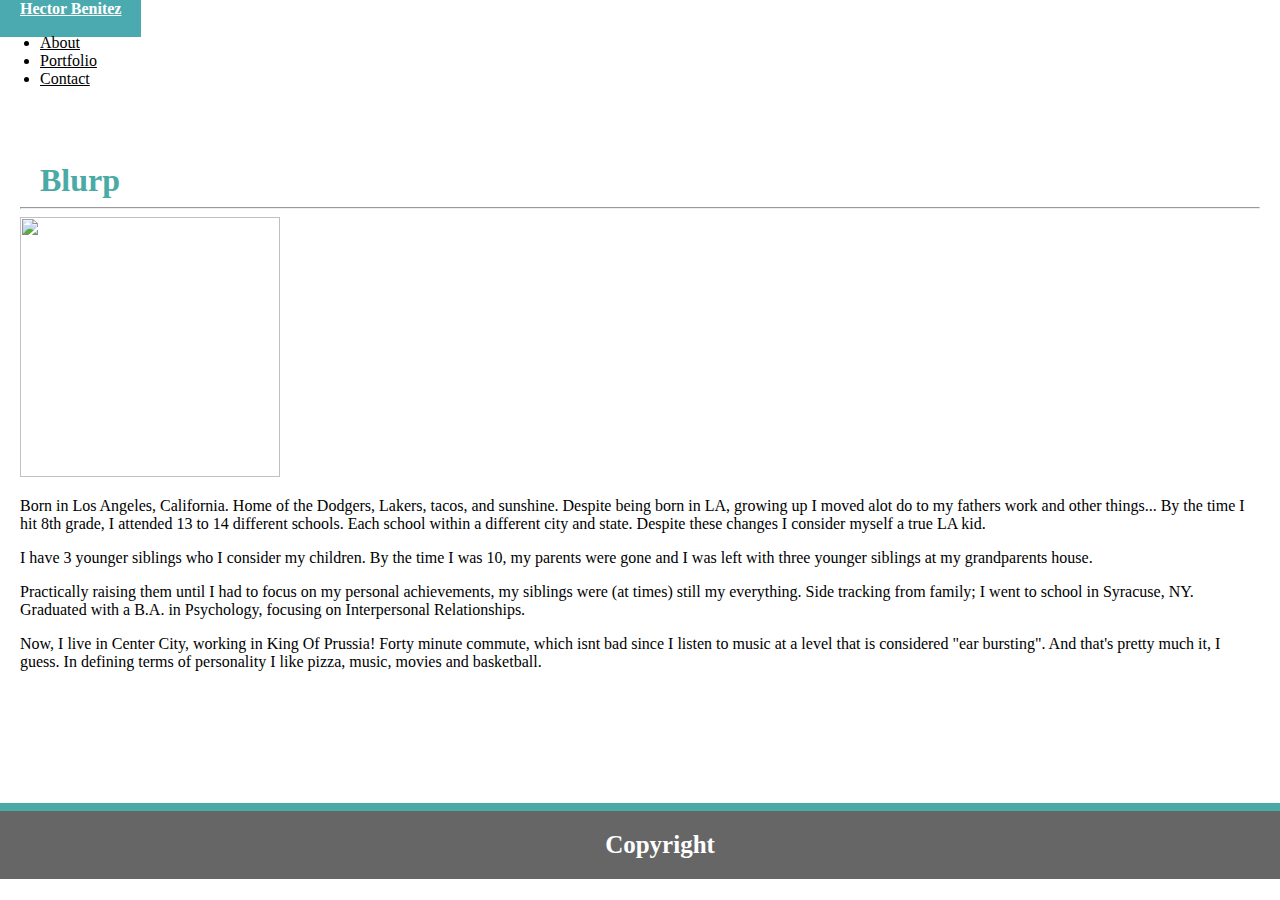
==== index.html @ e2496998 "add contact changes" ====
<!doctype html>
    <html lang="en-us">
        <meta charset="utf-8">
        <title>
            Bootstrappin' till I die
        </title>
        <link rel="stylesheet" href="https://stackpath.bootstrapcdn.com/bootstrap/4.1.3/css/bootstrap.min.css" integrity="sha384-MCw98/SFnGE8fJT3GXwEOngsV7Zt27NXFoaoApmYm81iuXoPkFOJwJ8ERdknLPMO" crossorigin="anonymous">
        <link rel="stylesheet" type="text/css" href="style.css">
        <body>

                <nav class="navbar navbar-light bg-light">
                        <a class="navbar-brand" href="#" style="color: #ffffff; background-color: #4aaaaf; padding: 20px; font-family: 'Georgia', 'Times New Roman', Times, serif "><strong> Hector Benitez</strong></a>
                        <ul class="nav justify-content-end">
                                <li class="nav-item">
                                  <a class="nav-link active" href="index.html"style="color:black">About</a>
                                </li>
                                <li class="nav-item">
                                  <a class="nav-link" href="portfolio.html" style="color:black">Portfolio</a>
                                </li>
                                <li class="nav-item">
                                  <a class="nav-link" href="contact.html" style="color:black">Contact</a>
                                </li>     
                        </ul>
                      </nav>
                      <br>
                      <div class="container">
                            <div class="row">
                                <div class="card">
                                    <div class="col-md-12">
                                        <h1>
                                            <strong>
                                                Blurp
                                            </strong>
                                        </h1><hr>
                                        <div class="row">
                                            <div class="col-md-3">
                                                <img src="../Basic-Portfolio/Assets/images/IMG_3331.jpg">
                                             </div>
                                            <div class="col-md-9">
                                            <p>
                                                 Born in Los Angeles, California. Home of the Dodgers, Lakers, tacos, and sunshine.
                                                Despite being born in LA, growing up I moved alot do to my fathers work and other things...
                                                By the time I hit 8th grade, I attended 13 to 14 different schools. 
                                                Each school within a different city and state. Despite these changes I consider myself a true LA kid.
                                            </p>
                                            <p>
                                                    I have 3 younger siblings who I consider my children. By the time I was 10, my parents were gone and I was left with three younger siblings at my grandparents house. 
    
                                                </p>
                                                <p>
                                                    Practically raising them until I had to focus on my personal achievements, my siblings were (at times) still my everything.
                                                    Side tracking from family; I went to school in Syracuse, NY. Graduated with a B.A. in Psychology, focusing on Interpersonal Relationships. 
                                                </p>
                                        </div>
                                    <div class="row">
                                        <div class="col-md-12">
                                                <p>
                                                    Now, I live in Center City, working in King Of Prussia! Forty minute commute, which isnt bad since I listen to music at a level that is considered "ear bursting".
                                                    And that's pretty much it, I guess. In defining terms of personality I like pizza, music, movies and basketball. 
                                                </p>
                                        </div>
                                    </div>

                                    </div>       
                                </div>
                            </div>
                                <div class="row">
                                    <div class="col-lg-12">
                                        <h2>Copyright</h2>
                                    </div>
                                </div>
                        </div>





        </body>
    </html>
---- style.css ----
body {
    margin: 0px;
    background: url('../Basic-Portfolio/Assets/images/folk-pattern.png')
    
}

.container{
    padding: 20px;
}


a:hover {
    background-color: #4aaaa5;
    color: white;
}

a:active{
    background-color: #4aaaa5;
    color: white;
  }



img {
    width: 260px;
    height: 260px;
}

h1{
    margin: 20px 0 0 20px;
    color: #4aaaa5;
}

h2{
    position: fixed;
    left: 0;
    bottom: 0;
    width: 100%;
    clear: both;
    Border-top: 8px solid #4aaaa5;
    background-color: #666666;
    text-align: center;
    font-size: 25px;
    padding: 20px;
    color: #fff;
}

button:active{
    background: #4aaaa5;
}
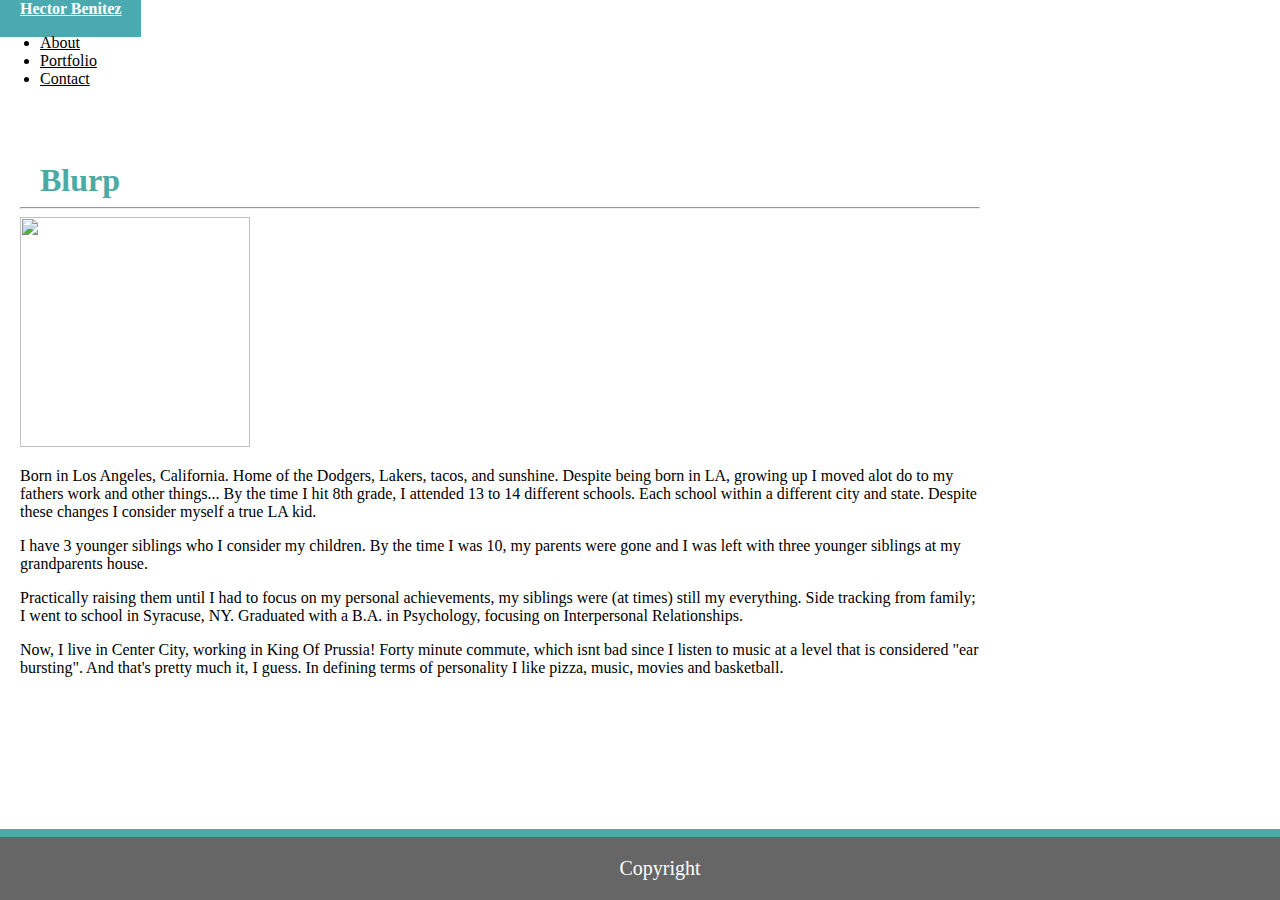
==== commit 73a0de97: "we making big moves..its just the footer" ====
--- a/index.html
+++ b/index.html
@@ -64,11 +64,9 @@
                                     </div>       
                                 </div>
                             </div>
-                                <div class="row">
-                                    <div class="col-lg-12">
-                                        <h2>Copyright</h2>
-                                    </div>
-                                </div>
+                            <footer class="page-footer pt-4">
+                                    <div class="footer-copyright text-center py-3">Copyright
+                                        </div>
                         </div>
 
 
--- a/style.css
+++ b/style.css
@@ -6,6 +6,8 @@
 
 .container{
     padding: 20px;
+    width: 960px;
+    height: 600px;
 }
 
 
@@ -22,8 +24,8 @@
 
 
 img {
-    width: 260px;
-    height: 260px;
+    width: 230px;
+    height: 230px;
 }
 
 h1{
@@ -47,4 +49,18 @@
 
 button:active{
     background: #4aaaa5;
+}
+
+footer{
+    position: fixed;
+    left: 0;
+    bottom: 0;
+    width: 100%;
+    clear: both;
+    Border-top: 8px solid #4aaaa5;
+    background-color: #666666;
+    text-align: center;
+    font-size: 20px;
+    padding: 20px;
+    color: #fff;
 }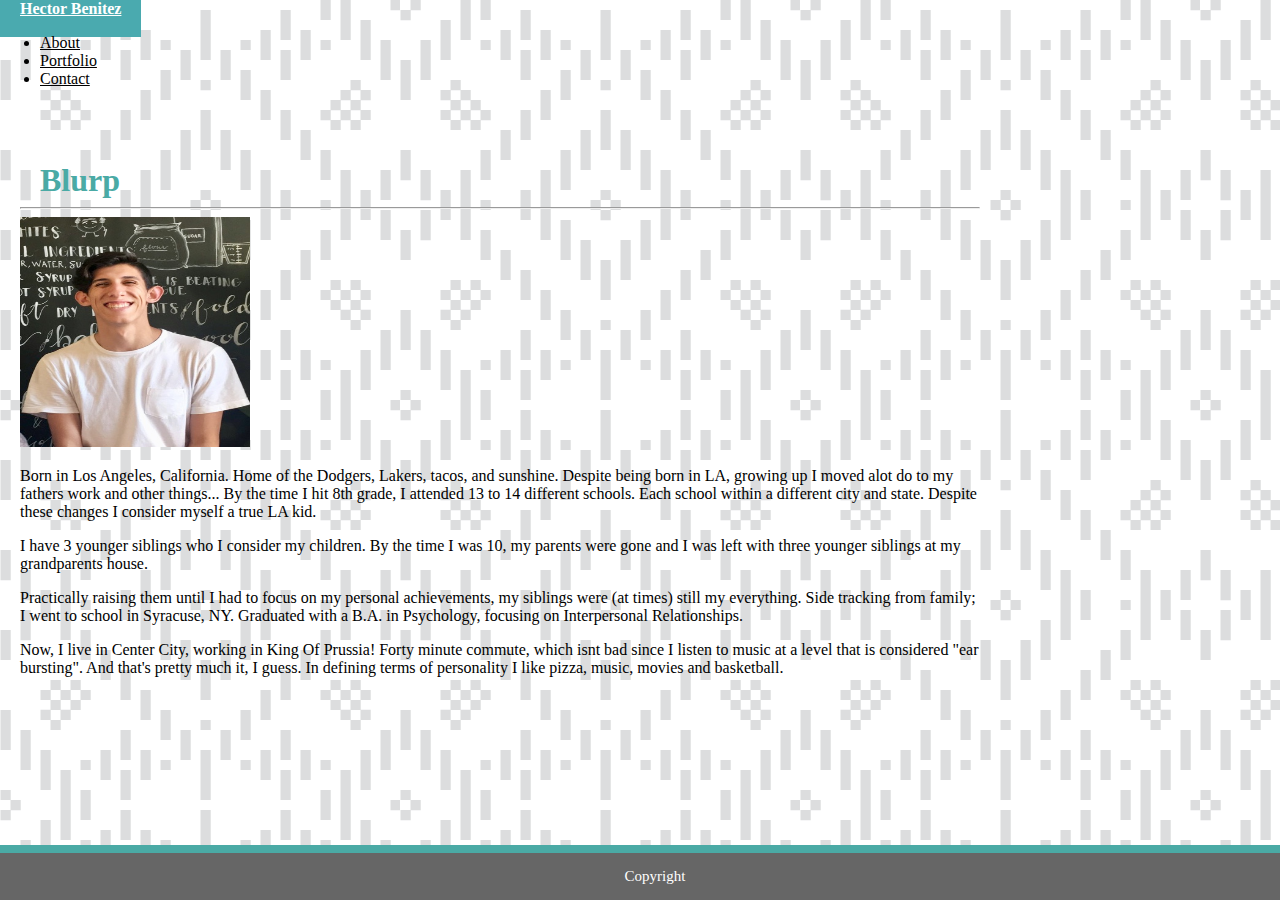
==== commit 6e988a62: "here we go again with the portfolio" ====
--- a/index.html
+++ b/index.html
@@ -1,77 +1,90 @@
 <!doctype html>
-    <html lang="en-us">
-        <meta charset="utf-8">
-        <title>
-            Bootstrappin' till I die
-        </title>
-        <link rel="stylesheet" href="https://stackpath.bootstrapcdn.com/bootstrap/4.1.3/css/bootstrap.min.css" integrity="sha384-MCw98/SFnGE8fJT3GXwEOngsV7Zt27NXFoaoApmYm81iuXoPkFOJwJ8ERdknLPMO" crossorigin="anonymous">
-        <link rel="stylesheet" type="text/css" href="style.css">
-        <body>
+<html lang="en-us">
+<meta charset="utf-8">
+<title>
+    Bootstrappin' till I die
+</title>
+<link rel="stylesheet" href="https://stackpath.bootstrapcdn.com/bootstrap/4.1.3/css/bootstrap.min.css" integrity="sha384-MCw98/SFnGE8fJT3GXwEOngsV7Zt27NXFoaoApmYm81iuXoPkFOJwJ8ERdknLPMO"
+    crossorigin="anonymous">
+<link rel="stylesheet" type="text/css" href="style.css">
 
-                <nav class="navbar navbar-light bg-light">
-                        <a class="navbar-brand" href="#" style="color: #ffffff; background-color: #4aaaaf; padding: 20px; font-family: 'Georgia', 'Times New Roman', Times, serif "><strong> Hector Benitez</strong></a>
-                        <ul class="nav justify-content-end">
-                                <li class="nav-item">
-                                  <a class="nav-link active" href="index.html"style="color:black">About</a>
-                                </li>
-                                <li class="nav-item">
-                                  <a class="nav-link" href="portfolio.html" style="color:black">Portfolio</a>
-                                </li>
-                                <li class="nav-item">
-                                  <a class="nav-link" href="contact.html" style="color:black">Contact</a>
-                                </li>     
-                        </ul>
-                      </nav>
-                      <br>
-                      <div class="container">
-                            <div class="row">
-                                <div class="card">
-                                    <div class="col-md-12">
-                                        <h1>
-                                            <strong>
-                                                Blurp
-                                            </strong>
-                                        </h1><hr>
-                                        <div class="row">
-                                            <div class="col-md-3">
-                                                <img src="../Basic-Portfolio/Assets/images/IMG_3331.jpg">
-                                             </div>
-                                            <div class="col-md-9">
-                                            <p>
-                                                 Born in Los Angeles, California. Home of the Dodgers, Lakers, tacos, and sunshine.
-                                                Despite being born in LA, growing up I moved alot do to my fathers work and other things...
-                                                By the time I hit 8th grade, I attended 13 to 14 different schools. 
-                                                Each school within a different city and state. Despite these changes I consider myself a true LA kid.
-                                            </p>
-                                            <p>
-                                                    I have 3 younger siblings who I consider my children. By the time I was 10, my parents were gone and I was left with three younger siblings at my grandparents house. 
-    
-                                                </p>
-                                                <p>
-                                                    Practically raising them until I had to focus on my personal achievements, my siblings were (at times) still my everything.
-                                                    Side tracking from family; I went to school in Syracuse, NY. Graduated with a B.A. in Psychology, focusing on Interpersonal Relationships. 
-                                                </p>
-                                        </div>
-                                    <div class="row">
-                                        <div class="col-md-12">
-                                                <p>
-                                                    Now, I live in Center City, working in King Of Prussia! Forty minute commute, which isnt bad since I listen to music at a level that is considered "ear bursting".
-                                                    And that's pretty much it, I guess. In defining terms of personality I like pizza, music, movies and basketball. 
-                                                </p>
-                                        </div>
-                                    </div>
+<body>
 
-                                    </div>       
-                                </div>
+    <nav class="navbar navbar-light bg-light">
+        <a class="navbar-brand" href="#" style="color: #ffffff; background-color: #4aaaaf; padding: 20px; font-family: 'Georgia', 'Times New Roman', Times, serif "><strong>
+                Hector Benitez</strong></a>
+        <ul class="nav justify-content-end">
+            <li class="nav-item">
+                <a class="nav-link active" href="index.html" style="color:black">About</a>
+            </li>
+            <li class="nav-item">
+                <a class="nav-link" href="portfolio.html" style="color:black">Portfolio</a>
+            </li>
+            <li class="nav-item">
+                <a class="nav-link" href="contact.html" style="color:black">Contact</a>
+            </li>
+        </ul>
+    </nav>
+    <br>
+    <div class="container">
+        <div class="row">
+            <div class="card">
+                <div class="col-md-12">
+                    <h1>
+                        <strong>
+                            Blurp
+                        </strong>
+                    </h1>
+                    <hr>
+                    <div class="row">
+                        <div class="col-md-3">
+                            <img src="Assets/images/IMG_3331.jpg">
+                        </div>
+                        <div class="col-md-9">
+                            <p>
+                                Born in Los Angeles, California. Home of the Dodgers, Lakers, tacos, and sunshine.
+                                Despite being born in LA, growing up I moved alot do to my fathers work and other
+                                things...
+                                By the time I hit 8th grade, I attended 13 to 14 different schools.
+                                Each school within a different city and state. Despite these changes I consider myself
+                                a true LA kid.
+                            </p>
+                            <p>
+                                I have 3 younger siblings who I consider my children. By the time I was 10, my parents
+                                were gone and I was left with three younger siblings at my grandparents house.
+
+                            </p>
+                            <p>
+                                Practically raising them until I had to focus on my personal achievements, my siblings
+                                were (at times) still my everything.
+                                Side tracking from family; I went to school in Syracuse, NY. Graduated with a B.A. in
+                                Psychology, focusing on Interpersonal Relationships.
+                            </p>
+                        </div>
+                        <div class="row">
+                            <div class="col-md-12">
+                                <p>
+                                    Now, I live in Center City, working in King Of Prussia! Forty minute commute, which
+                                    isnt bad since I listen to music at a level that is considered "ear bursting".
+                                    And that's pretty much it, I guess. In defining terms of personality I like pizza,
+                                    music, movies and basketball.
+                                </p>
                             </div>
-                            <footer class="page-footer pt-4">
-                                    <div class="footer-copyright text-center py-3">Copyright
-                                        </div>
                         </div>
+
+                    </div>
+                </div>
+            </div>
+            <footer class="page-footer pt-4">
+                <div class="footer-copyright text-center py-3">Copyright
+                </div>
+        </div>
+    </div>
 
 
 
 
 
-        </body>
-    </html>+</body>
+
+</html>--- a/style.css
+++ b/style.css
@@ -1,13 +1,14 @@
 body {
     margin: 0px;
-    background: url('../Basic-Portfolio/Assets/images/folk-pattern.png')
+    background: url('Assets/images/folk-pattern.png')
     
 }
 
 .container{
     padding: 20px;
     width: 960px;
-    height: 600px;
+    height: 700px;
+    overflow:auto;
 }
 
 
@@ -51,6 +52,19 @@
     background: #4aaaa5;
 }
 
+
+.col-md-4{
+    clear: both;
+    overflow: hidden;
+}
+.caption{
+    width: 200px;
+    opacity: 0.79;
+    background: #4aaaa5;
+    color: #ffffff;
+    
+}
+
 footer{
     position: fixed;
     left: 0;
@@ -60,7 +74,7 @@
     Border-top: 8px solid #4aaaa5;
     background-color: #666666;
     text-align: center;
-    font-size: 20px;
-    padding: 20px;
+    font-size: 15px;
+    padding: 15px;
     color: #fff;
 }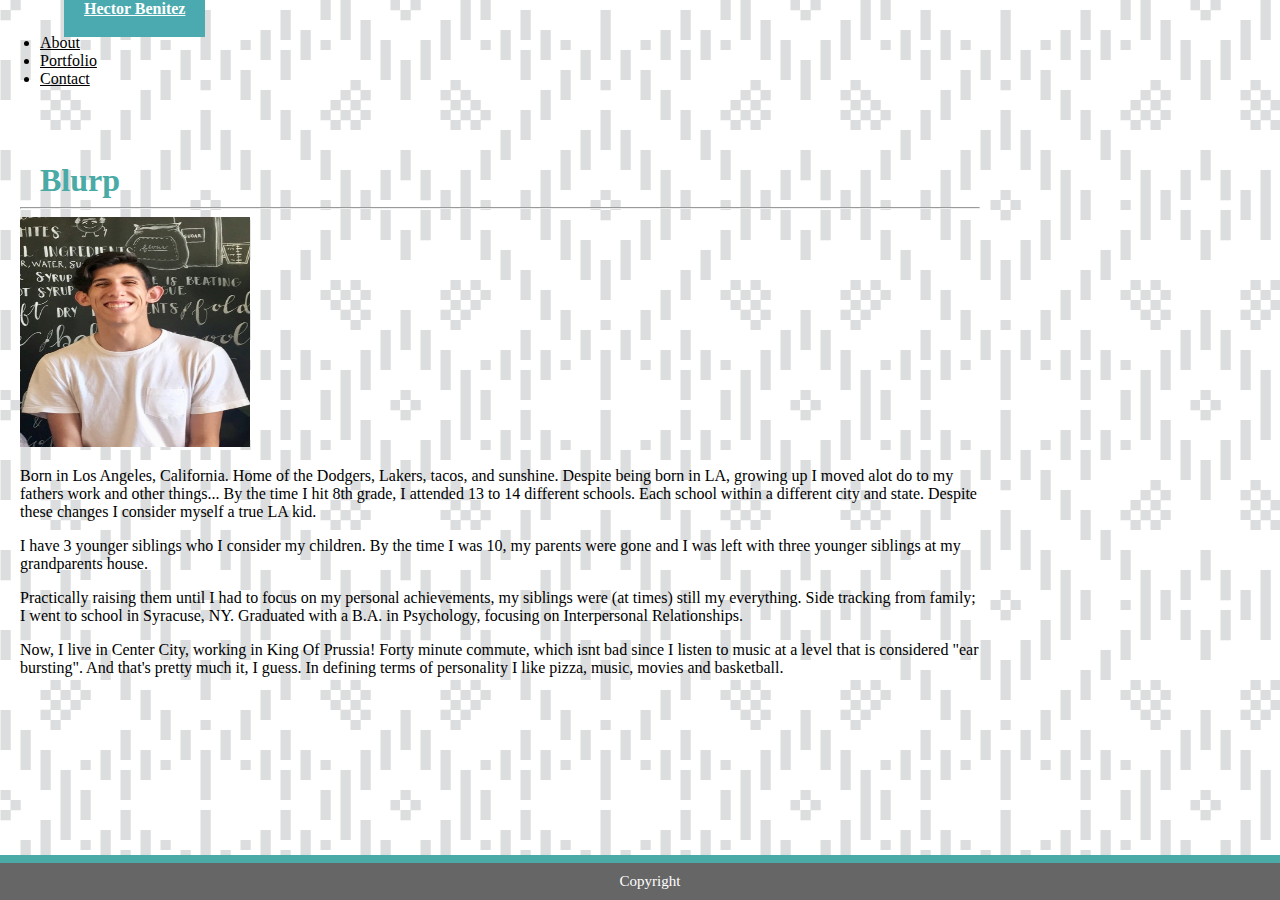
==== commit 24f94869: "last cosmetic changes, lets move to the hard stuff" ====
--- a/index.html
+++ b/index.html
@@ -11,8 +11,11 @@
 <body>
 
     <nav class="navbar navbar-light bg-light">
-        <a class="navbar-brand" href="#" style="color: #ffffff; background-color: #4aaaaf; padding: 20px; font-family: 'Georgia', 'Times New Roman', Times, serif "><strong>
-                Hector Benitez</strong></a>
+            <a class="navbar-brand" href="#" style="color: #ffffff; background-color: #4aaaaf; margin-left: 5%; padding: 20px; font-family: 'Georgia', 'Times New Roman', Times, serif ">
+                    <strong>
+                        Hector Benitez
+                    </strong>
+            </a>
         <ul class="nav justify-content-end">
             <li class="nav-item">
                 <a class="nav-link active" href="index.html" style="color:black">About</a>
@@ -37,10 +40,10 @@
                     </h1>
                     <hr>
                     <div class="row">
-                        <div class="col-md-3">
+                        <div class="col-md-3 col-sm-12">
                             <img src="Assets/images/IMG_3331.jpg">
                         </div>
-                        <div class="col-md-9">
+                        <div class="col-md-9 col-sm-12">
                             <p>
                                 Born in Los Angeles, California. Home of the Dodgers, Lakers, tacos, and sunshine.
                                 Despite being born in LA, growing up I moved alot do to my fathers work and other
@@ -62,7 +65,7 @@
                             </p>
                         </div>
                         <div class="row">
-                            <div class="col-md-12">
+                            <div class="col-md-12 col-sm-12">
                                 <p>
                                     Now, I live in Center City, working in King Of Prussia! Forty minute commute, which
                                     isnt bad since I listen to music at a level that is considered "ear bursting".
--- a/style.css
+++ b/style.css
@@ -35,17 +35,15 @@
 }
 
 h2{
-    position: fixed;
-    left: 0;
-    bottom: 0;
-    width: 100%;
-    clear: both;
-    Border-top: 8px solid #4aaaa5;
-    background-color: #666666;
+    font-size: 30px;
+    width: 230px;
+    opacity: 0.9;
+    position: relative;
+    bottom: 80px;
     text-align: center;
-    font-size: 25px;
-    padding: 20px;
-    color: #fff;
+    color: #ffffff;
+    padding: 5px;
+    background: #4aaaa5
 }
 
 button:active{
@@ -56,14 +54,9 @@
 .col-md-4{
     clear: both;
     overflow: hidden;
+    margin-bottom: 10px;
 }
-.caption{
-    width: 200px;
-    opacity: 0.79;
-    background: #4aaaa5;
-    color: #ffffff;
-    
-}
+
 
 footer{
     position: fixed;
@@ -75,6 +68,6 @@
     background-color: #666666;
     text-align: center;
     font-size: 15px;
-    padding: 15px;
+    padding: 10px;
     color: #fff;
 }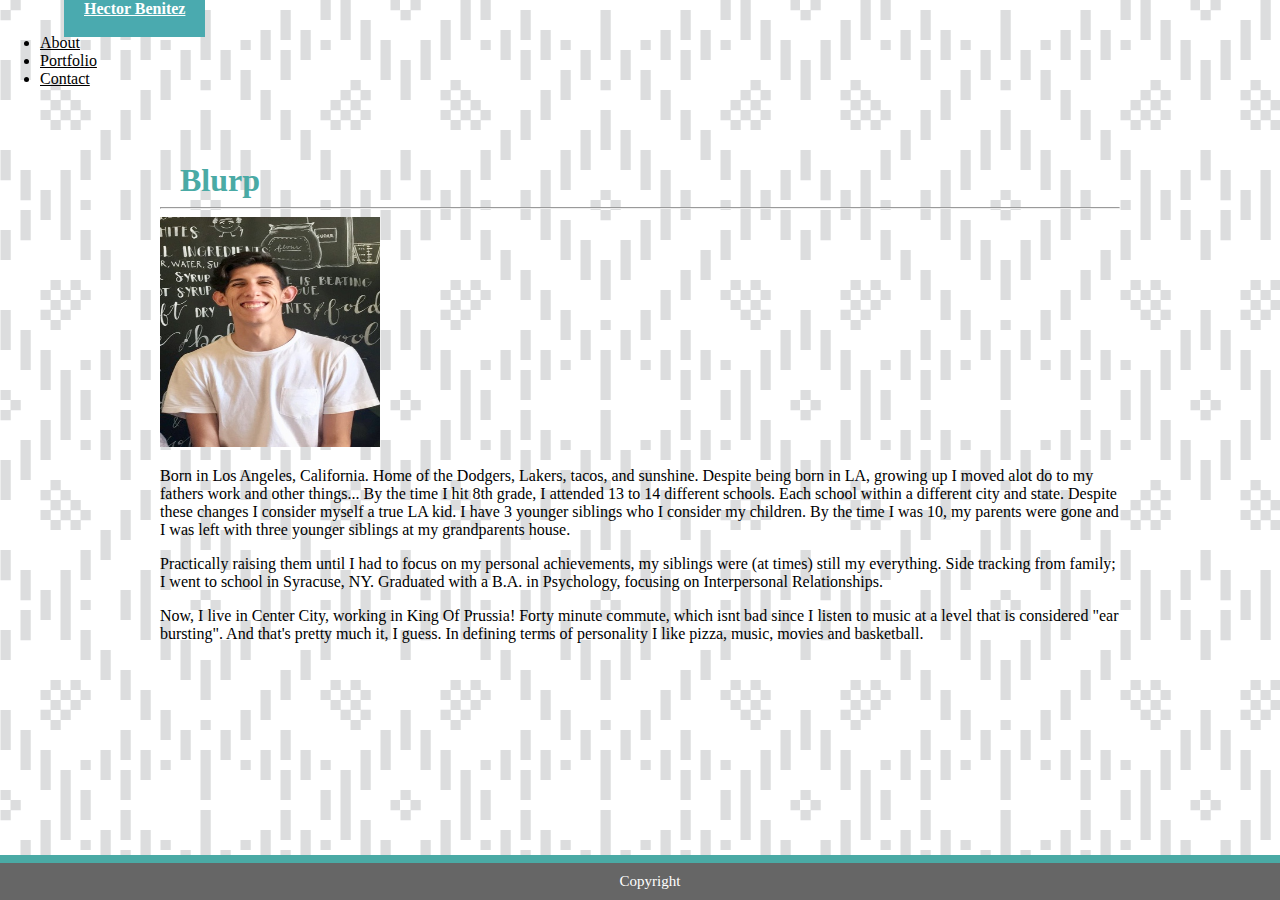
==== commit 90b10a5d: "changes ones again to appearance" ====
--- a/index.html
+++ b/index.html
@@ -1,6 +1,12 @@
 <!doctype html>
 <html lang="en-us">
-<meta charset="utf-8">
+
+<head>
+    <meta charset="utf-8">
+    <meta name=viewport content=“width=device-width,initial-scale=1”>
+</head>
+
+
 <title>
     Bootstrappin' till I die
 </title>
@@ -11,11 +17,11 @@
 <body>
 
     <nav class="navbar navbar-light bg-light">
-            <a class="navbar-brand" href="#" style="color: #ffffff; background-color: #4aaaaf; margin-left: 5%; padding: 20px; font-family: 'Georgia', 'Times New Roman', Times, serif ">
-                    <strong>
-                        Hector Benitez
-                    </strong>
-            </a>
+        <a class="navbar-brand" href="#" style="color: #ffffff; background-color: #4aaaaf; margin-left: 5%; padding: 20px; font-family: 'Georgia', 'Times New Roman', Times, serif ">
+            <strong>
+                Hector Benitez
+            </strong>
+        </a>
         <ul class="nav justify-content-end">
             <li class="nav-item">
                 <a class="nav-link active" href="index.html" style="color:black">About</a>
@@ -32,7 +38,7 @@
     <div class="container">
         <div class="row">
             <div class="card">
-                <div class="col-md-12">
+                <div class="col-md-12 col-sm-12">
                     <h1>
                         <strong>
                             Blurp
@@ -41,7 +47,7 @@
                     <hr>
                     <div class="row">
                         <div class="col-md-3 col-sm-12">
-                            <img src="Assets/images/IMG_3331.jpg">
+                            <img src="Assets/images/IMG_3331.jpg" style="width: 220px">
                         </div>
                         <div class="col-md-9 col-sm-12">
                             <p>
@@ -50,20 +56,22 @@
                                 things...
                                 By the time I hit 8th grade, I attended 13 to 14 different schools.
                                 Each school within a different city and state. Despite these changes I consider myself
-                                a true LA kid.
-                            </p>
-                            <p>
-                                I have 3 younger siblings who I consider my children. By the time I was 10, my parents
-                                were gone and I was left with three younger siblings at my grandparents house.
-
-                            </p>
-                            <p>
-                                Practically raising them until I had to focus on my personal achievements, my siblings
-                                were (at times) still my everything.
-                                Side tracking from family; I went to school in Syracuse, NY. Graduated with a B.A. in
-                                Psychology, focusing on Interpersonal Relationships.
+                                a true LA kid. I have 3 younger siblings who I consider my children. By the time I was 10, my
+                                parents were gone and I was left with three younger siblings at my grandparents house.
                             </p>
                         </div>
+                    </div>
+                            <div class="row">
+                                <div class="col-md-12 col-sm-12">
+                                    <p>
+                                        Practically raising them until I had to focus on my personal achievements, my
+                                        siblings were (at times) still my everything. Side tracking from family; I went to school in Syracuse, NY. 
+                                        Graduated with a B.A. in Psychology, focusing on Interpersonal Relationships.
+                                    </p>
+                                </div>
+                            </div>
+
+                    
                         <div class="row">
                             <div class="col-md-12 col-sm-12">
                                 <p>
--- a/style.css
+++ b/style.css
@@ -5,10 +5,11 @@
 }
 
 .container{
+    margin: auto;
     padding: 20px;
     width: 960px;
     height: 700px;
-    overflow:auto;
+    overflow: auto;
 }
 
 
@@ -46,17 +47,27 @@
     background: #4aaaa5
 }
 
+.badge{
+    font-size: 30px;
+    opacity: 0.9;
+    position: relative;
+    left: 30px;
+    bottom: 80px;
+    text-align: center;
+    color: #ffffff;
+    padding: 5px;
+    background: #4aaaa5
+}
+
 button:active{
     background: #4aaaa5;
 }
 
-
-.col-md-4{
-    clear: both;
-    overflow: hidden;
-    margin-bottom: 10px;
+.img-fluid{
+    max-width: 100%;
+    height: auto;
+    left: 10px;
 }
-
 
 footer{
     position: fixed;
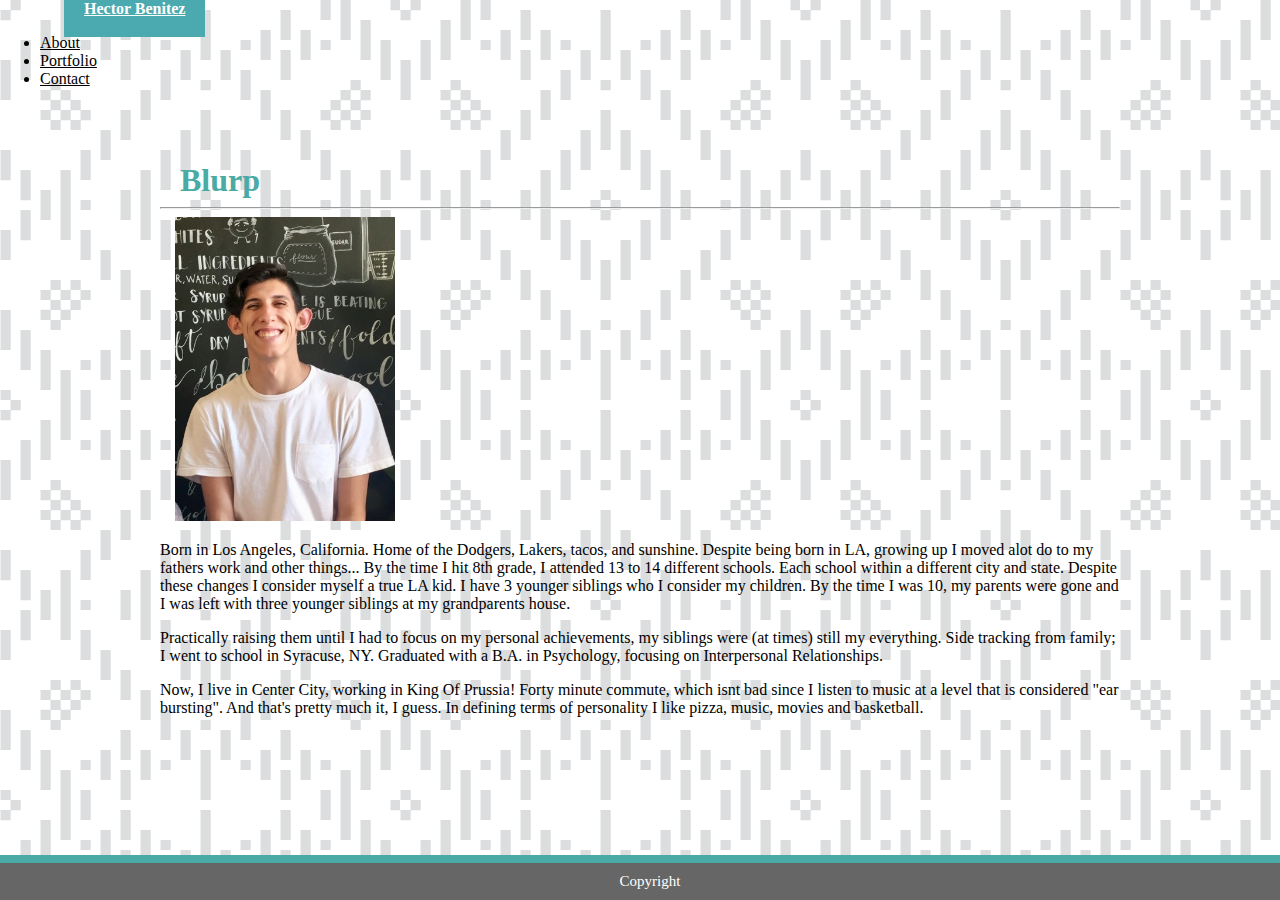
==== commit 558b2252: "mobile responsiveness?" ====
--- a/index.html
+++ b/index.html
@@ -37,7 +37,7 @@
     <br>
     <div class="container">
         <div class="row">
-            <div class="card">
+            <div class="card" style="width: 960px; height:800px">
                 <div class="col-md-12 col-sm-12">
                     <h1>
                         <strong>
@@ -62,7 +62,7 @@
                         </div>
                     </div>
                             <div class="row">
-                                <div class="col-md-12 col-sm-12">
+                                <div class="col-lg-12 col-md-12 col-sm-12">
                                     <p>
                                         Practically raising them until I had to focus on my personal achievements, my
                                         siblings were (at times) still my everything. Side tracking from family; I went to school in Syracuse, NY. 
@@ -73,7 +73,7 @@
 
                     
                         <div class="row">
-                            <div class="col-md-12 col-sm-12">
+                            <div class="col-lg-12 col-md-12 col-sm-12">
                                 <p>
                                     Now, I live in Center City, working in King Of Prussia! Forty minute commute, which
                                     isnt bad since I listen to music at a level that is considered "ear bursting".
--- a/style.css
+++ b/style.css
@@ -23,21 +23,19 @@
     color: white;
   }
 
-
-
-img {
-    width: 230px;
-    height: 230px;
-}
-
 h1{
     margin: 20px 0 0 20px;
     color: #4aaaa5;
 }
 
-h2{
+img{
+    margin-left: 15px;
+}
+
+.caption{
     font-size: 30px;
-    width: 230px;
+    width: 300px;
+    left: 15px;
     opacity: 0.9;
     position: relative;
     bottom: 80px;
@@ -63,11 +61,7 @@
     background: #4aaaa5;
 }
 
-.img-fluid{
-    max-width: 100%;
-    height: auto;
-    left: 10px;
-}
+
 
 footer{
     position: fixed;
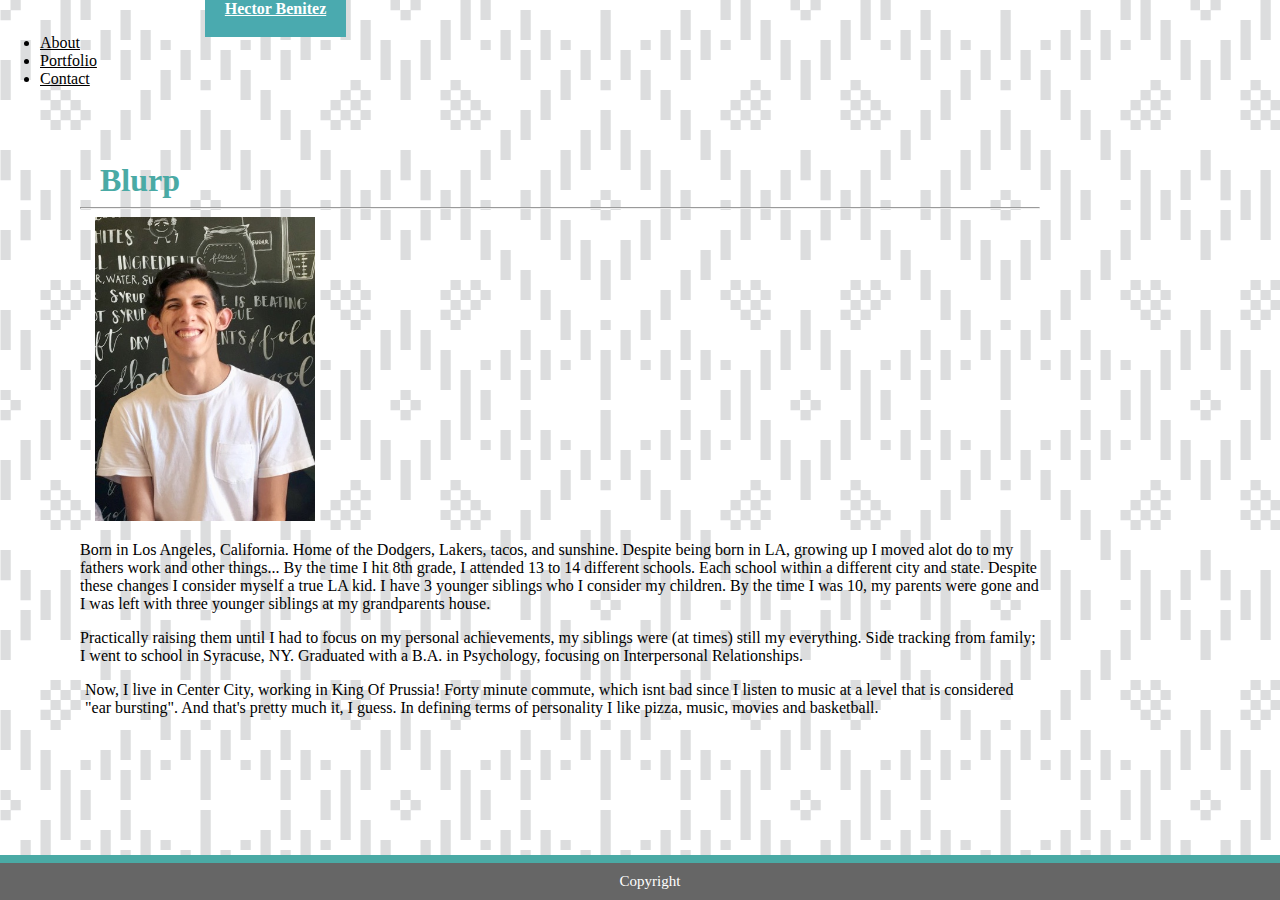
==== commit 9db8da61: "mobile responsiveness done?" ====
--- a/index.html
+++ b/index.html
@@ -17,7 +17,7 @@
 <body>
 
     <nav class="navbar navbar-light bg-light">
-        <a class="navbar-brand" href="#" style="color: #ffffff; background-color: #4aaaaf; margin-left: 5%; padding: 20px; font-family: 'Georgia', 'Times New Roman', Times, serif ">
+        <a class="navbar-brand" href="#" style="color: #ffffff; background-color: #4aaaaf; margin-left: 16%; padding: 20px; font-family: 'Georgia', 'Times New Roman', Times, serif ">
             <strong>
                 Hector Benitez
             </strong>
@@ -37,7 +37,7 @@
     <br>
     <div class="container">
         <div class="row">
-            <div class="card" style="width: 960px; height:800px">
+            <div class="card" style="width: 960px; height:auto; overflow: auto">
                 <div class="col-md-12 col-sm-12">
                     <h1>
                         <strong>
@@ -59,22 +59,19 @@
                                 a true LA kid. I have 3 younger siblings who I consider my children. By the time I was 10, my
                                 parents were gone and I was left with three younger siblings at my grandparents house.
                             </p>
+                        
+                        <div class="col-lg-12 col-md-12 col-sm-12">
+                                <p>
+                                    Practically raising them until I had to focus on my personal achievements, my
+                                    siblings were (at times) still my everything. Side tracking from family; I went to school in Syracuse, NY. 
+                                    Graduated with a B.A. in Psychology, focusing on Interpersonal Relationships.
+                                </p>
                         </div>
                     </div>
-                            <div class="row">
-                                <div class="col-lg-12 col-md-12 col-sm-12">
-                                    <p>
-                                        Practically raising them until I had to focus on my personal achievements, my
-                                        siblings were (at times) still my everything. Side tracking from family; I went to school in Syracuse, NY. 
-                                        Graduated with a B.A. in Psychology, focusing on Interpersonal Relationships.
-                                    </p>
-                                </div>
-                            </div>
-
-                    
+                            
                         <div class="row">
                             <div class="col-lg-12 col-md-12 col-sm-12">
-                                <p>
+                                <p style="margin-left: 5px">
                                     Now, I live in Center City, working in King Of Prussia! Forty minute commute, which
                                     isnt bad since I listen to music at a level that is considered "ear bursting".
                                     And that's pretty much it, I guess. In defining terms of personality I like pizza,
--- a/style.css
+++ b/style.css
@@ -4,12 +4,12 @@
     
 }
 
-.container{
-    margin: auto;
-    padding: 20px;
+
+.card{
+    margin-top: 20px;
     width: 960px;
-    height: 700px;
-    overflow: auto;
+    height: auto;
+    margin-left: 80px;
 }
 
 
@@ -59,6 +59,7 @@
 
 button:active{
     background: #4aaaa5;
+
 }
 
 
